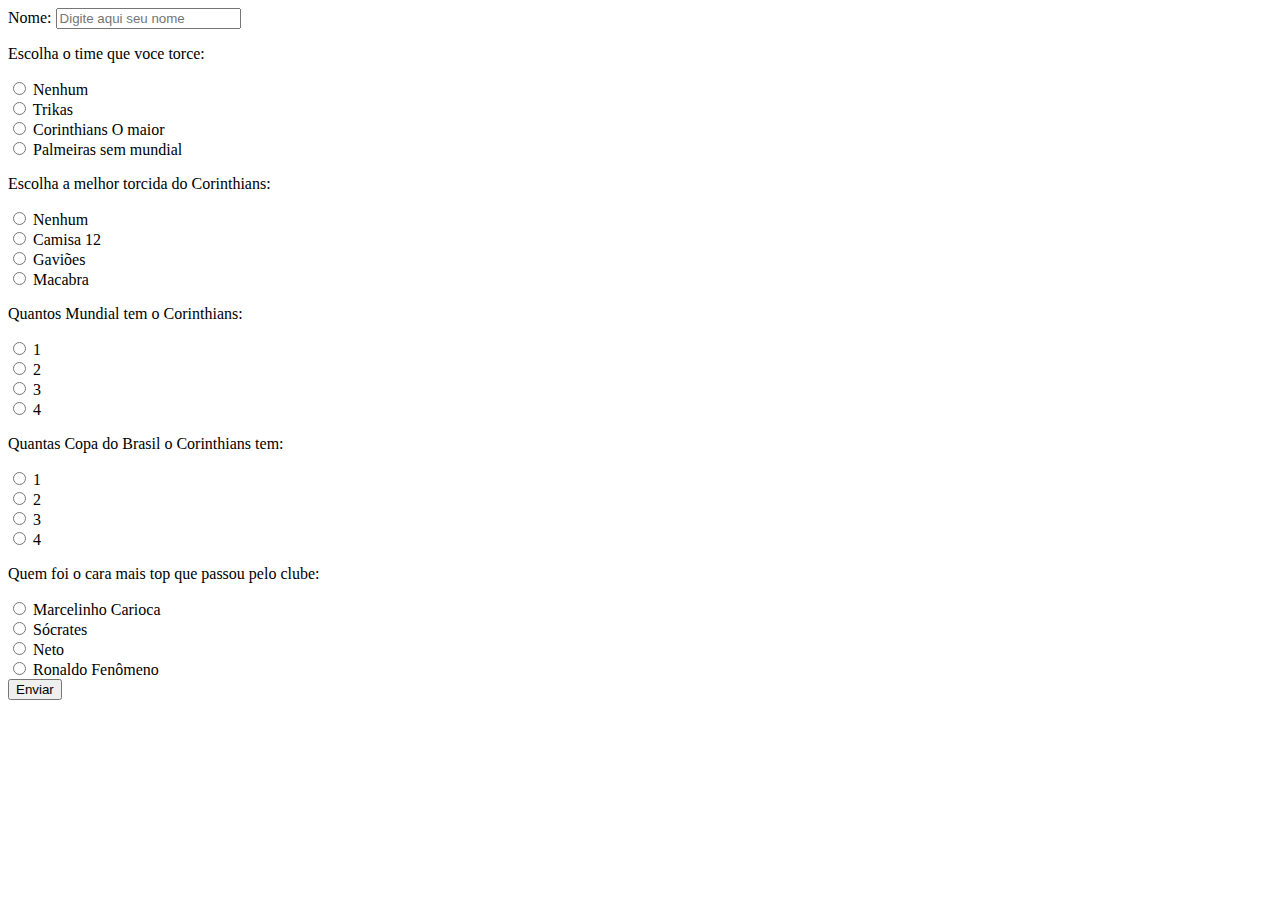
==== 4_Atividade/index.html @ 832e878f "atividade de formulários" ====
<!DOCTYPE html>
<html lang="en">
<head>
    <meta charset="UTF-8">
    <meta http-equiv="X-UA-Compatible" content="IE=edge">
    <meta name="viewport" content="width=device-width, initial-scale=1.0">
    <title>Input radio</title>
</head>
<body>
    <form action="">
        <div>
            <label for="nome">Nome:</label>
            <input type="text" id="nome" placeholder="Digite aqui seu nome" required>
        </div>

        <!-- input radio -->
     <div>
        <p>Escolha o time que voce torce:</p>
        <div>
            <input type="radio" id="nenhum" name="time">
            <label for="nenhum">Nenhum</label>
        </div>
        <div>
            <input type="radio" id="Trikas" name="time">
            <label for="trikas">Trikas</label>
        </div>
        <div>
            <input type="radio" id="Corinthians o maior" name="time">
            <label for="Corinthians o maior">Corinthians O maior</label>
        </div>
    <div>
        <input type="radio" id="Palmeiras sem mundial" name="time">
        <label for="Palmeiras sem mundial"> Palmeiras sem mundial</label>
    </div>
     </div>
     <div>
        <p>Escolha a melhor torcida do Corinthians:</p>
     </div>
     <div>
        <input type="radio" id="Nenhum" name="time">
        <label for="nenhum">Nenhum</label>
     </div>
     <div>
        <input type="radio" id="Camisa 12" name="time">
        <label for="Camisa 12">Camisa 12</label>
     </div>
     <div>
        <input type="radio" id="Gaviões" name="time">
        <label for="Gaviões">Gaviões</label>
     </div>
     <div>
        <input type="radio" id="Macabra" name="time">
        <label for="Macabra">Macabra</label>
     </div>
    <div>
        <p>Quantos Mundial tem o Corinthians:</p>
    </div>
    <div>
        <input type="radio" id="1" name="time">
        <label for="1">1</label>
    </div>
    <div>
        <input type="radio" id="2" name="time">
        <label for="2">2</label>
    </div>
    <div>
        <input type="radio" id="3" name="time">
        <label for="3">3</label>
    </div>
    <div>
        <input type="radio" id="4" name="time">
        <label for="4">4</label>
    </div>
    <div>
        <p>Quantas Copa do Brasil o Corinthians tem:</p>
    </div>
    <div>
        <input type="radio" id="1" name="time">
        <label for="1">1</label>
    </div>
    <div>
        <input type="radio" id="2" name="time">
        <label for="2">2</label>
    </div>
    <div>
        <input type="radio" id="3" name="time">
        <label for="3">3</label>
    </div>
    <div>
        <input type="radio" id="4" name="time">
        <label for="4">4</label>
    </div>
    <div>
        <p> Quem foi o cara mais top que passou pelo clube:</p>
    </div>
    <div>
        <input type="radio" id="Marcelinho Carioca" name="time">
        <label for="Marcelinho Carioca">Marcelinho Carioca</label>
    </div>
    <div>
        <input type="radio" id="Sócrates" name="time">
        <label for="Sócrates">Sócrates</label>
    </div>
    <div>
        <input type="radio" id="Neto" name="time">
        <label for="Neto">Neto</label>
    </div>
    <div>
        <input type="radio" id="Ronaldo Fenômeno" name="time">
        <label for="Ronaldo Fenômeno">Ronaldo Fenômeno</label>
    </div>
        <button>Enviar</button>
    </form>
</body>
</html>
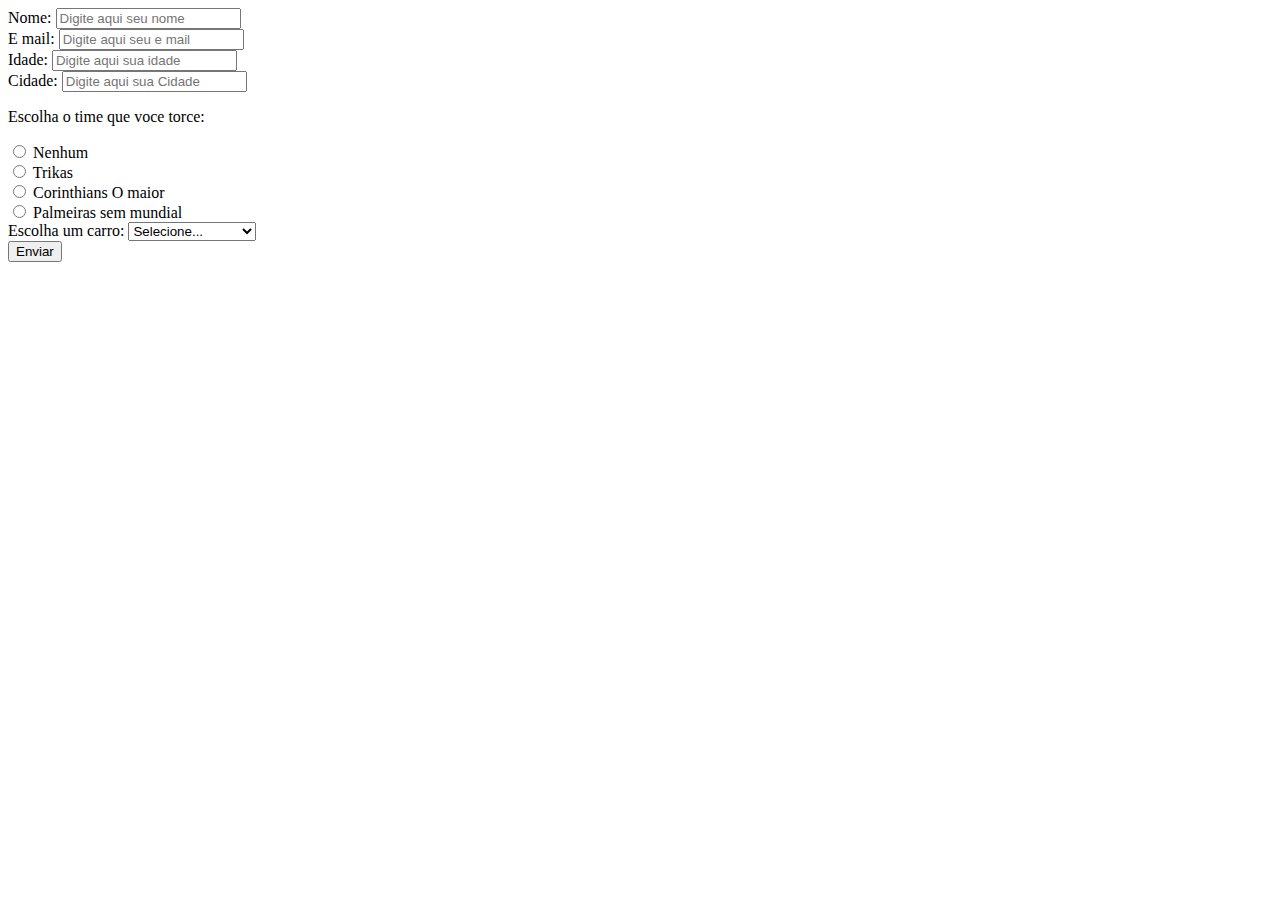
==== commit 739f16c2: "internal, inline e external css" ====
--- a/4_Atividade/index.html
+++ b/4_Atividade/index.html
@@ -14,6 +14,22 @@
         </div>
 
         <!-- input radio -->
+        <form action="">
+            <div>
+                <label for="email">E mail:</label>
+                <input type="text" id="nome" placeholder="Digite aqui seu e mail" required>
+            </div>
+            <form action="">
+                <div>
+                    <label for="idade">Idade:</label>
+                    <input type="text" id="idade" placeholder="Digite aqui sua idade" required>
+                </div>
+                <form action="">
+                    <div>
+                        <label for="nome">Cidade:</label>
+                        <input type="text" id="nome" placeholder="Digite aqui sua Cidade" required>
+                    </div>
+            
      <div>
         <p>Escolha o time que voce torce:</p>
         <div>
@@ -32,84 +48,17 @@
         <input type="radio" id="Palmeiras sem mundial" name="time">
         <label for="Palmeiras sem mundial"> Palmeiras sem mundial</label>
     </div>
+       <div>
+        <label for="carro">Escolha um carro:</label>
+        <select name="carro" id="carro">
+            <option disabled selected>Selecione...</option>
+            <option value="Audi Q5">Audio Q5</option>
+            <option value="Porsche Cayenne">Porsche Cayenne</option>
+            <option value="Mercedes Benz">Mercedes Benz</option>
+            <option value="Porsche Macan">Porsche Macan</option>
+         </select>
      </div>
-     <div>
-        <p>Escolha a melhor torcida do Corinthians:</p>
-     </div>
-     <div>
-        <input type="radio" id="Nenhum" name="time">
-        <label for="nenhum">Nenhum</label>
-     </div>
-     <div>
-        <input type="radio" id="Camisa 12" name="time">
-        <label for="Camisa 12">Camisa 12</label>
-     </div>
-     <div>
-        <input type="radio" id="Gaviões" name="time">
-        <label for="Gaviões">Gaviões</label>
-     </div>
-     <div>
-        <input type="radio" id="Macabra" name="time">
-        <label for="Macabra">Macabra</label>
-     </div>
-    <div>
-        <p>Quantos Mundial tem o Corinthians:</p>
-    </div>
-    <div>
-        <input type="radio" id="1" name="time">
-        <label for="1">1</label>
-    </div>
-    <div>
-        <input type="radio" id="2" name="time">
-        <label for="2">2</label>
-    </div>
-    <div>
-        <input type="radio" id="3" name="time">
-        <label for="3">3</label>
-    </div>
-    <div>
-        <input type="radio" id="4" name="time">
-        <label for="4">4</label>
-    </div>
-    <div>
-        <p>Quantas Copa do Brasil o Corinthians tem:</p>
-    </div>
-    <div>
-        <input type="radio" id="1" name="time">
-        <label for="1">1</label>
-    </div>
-    <div>
-        <input type="radio" id="2" name="time">
-        <label for="2">2</label>
-    </div>
-    <div>
-        <input type="radio" id="3" name="time">
-        <label for="3">3</label>
-    </div>
-    <div>
-        <input type="radio" id="4" name="time">
-        <label for="4">4</label>
-    </div>
-    <div>
-        <p> Quem foi o cara mais top que passou pelo clube:</p>
-    </div>
-    <div>
-        <input type="radio" id="Marcelinho Carioca" name="time">
-        <label for="Marcelinho Carioca">Marcelinho Carioca</label>
-    </div>
-    <div>
-        <input type="radio" id="Sócrates" name="time">
-        <label for="Sócrates">Sócrates</label>
-    </div>
-    <div>
-        <input type="radio" id="Neto" name="time">
-        <label for="Neto">Neto</label>
-    </div>
-    <div>
-        <input type="radio" id="Ronaldo Fenômeno" name="time">
-        <label for="Ronaldo Fenômeno">Ronaldo Fenômeno</label>
-    </div>
-        <button>Enviar</button>
+       <button>Enviar</button>
     </form>
 </body>
 </html>